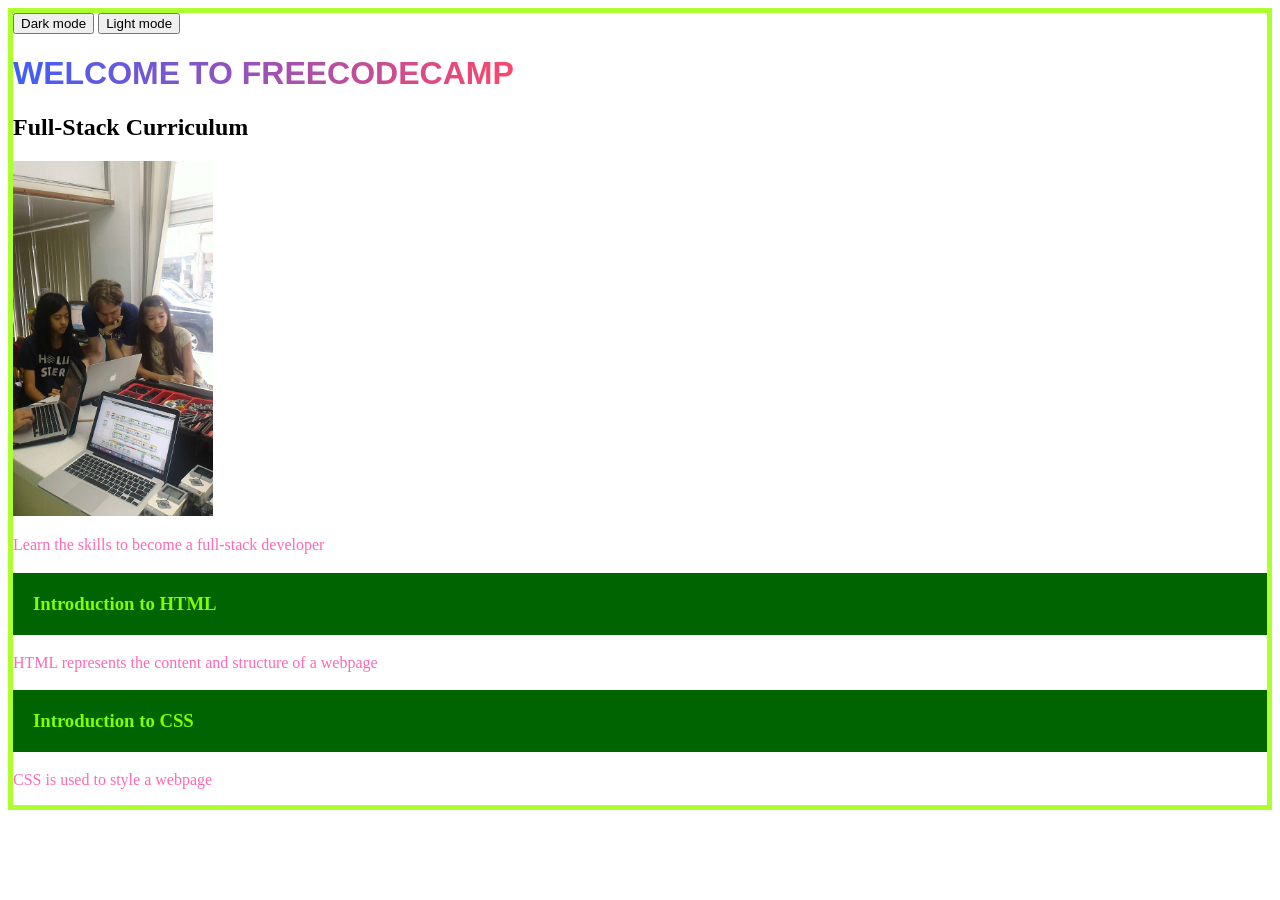
==== school.html @ 962768c2 "First version" ====
<!doctype html>
<html>
  <head>
    <title>My first webpage</title>
    <link rel="stylesheet" href="./styles/second.css" />
    <link rel="stylesheet" href="./styles/first.css" />

  </head>

  <body id="light">
    <button onclick="document.body.id='dark';">
      Dark mode
    </button>
    <button onclick="document.body.id='light';">
      Light mode
    </button>

    <h1>
      <span>Welcome to freeCodeCamp</span>
    </h1>

    <h2>Full-Stack Curriculum</h2>
    <img src="./images/wilkins-teaching-lego.jpg" width="200" />

    <p>Learn the skills to become a full-stack developer</p>

    <h3>Introduction to HTML</h3>
    <p>HTML represents the content and structure of a webpage</p>

    <h3>Introduction to CSS</h3>
    <p>CSS is used to style a webpage</p>

    <script>
      let dog = {
        name: "Puddles",
        weight: 7,
        happy: false,
      };
      console.log(dog.name);
      let family = {
        dad: "Ba",
        mom: "Ma",
        daughter: "Jie",
        pet: dog,
      };
      console.log(family);
      family.pet.happy = true;
      console.log(console);
    </script>
  </body>
</html>
---- styles/second.css ----
#dark {
  background-color: black;
  color: white;

  p {
    color: yellow;
  }

  h3 {
    color: black;
    background-color: violet;
    padding: 20px;
  }

  h1 {
    text-transform: uppercase;
    font-family: "Arial Black", sans-serif;
    font-weight: bold;
    color: transparent;

    span {
      display: inline-block;
      background: linear-gradient(
        to right,
        rgba(63, 94, 251, 1) 0%,
        rgba(157, 82, 180, 1) 50%,
        rgba(252, 70, 107, 1) 100%
      );
      background-clip: text;
    }
  }
}
---- styles/first.css ----
#light {
  border: 5px solid greenyellow;
  background-color: white;
  color: black;
 


  p {
    color: hotpink;
  }

  h3 {
    color: chartreuse;
    background-color: darkgreen;
    padding: 20px;
  }

  h1 {
    text-transform: uppercase;
    font-family: "Arial Black", sans-serif;
    font-weight: bold;
    color: transparent;

    span {
      display: inline-block;
      background: linear-gradient(
        to right,
        rgba(63, 94, 251, 1) 0%,
        rgba(157, 82, 180, 1) 50%,
        rgba(252, 70, 107, 1) 100%
      );
      background-clip: text;
    }
  }
}
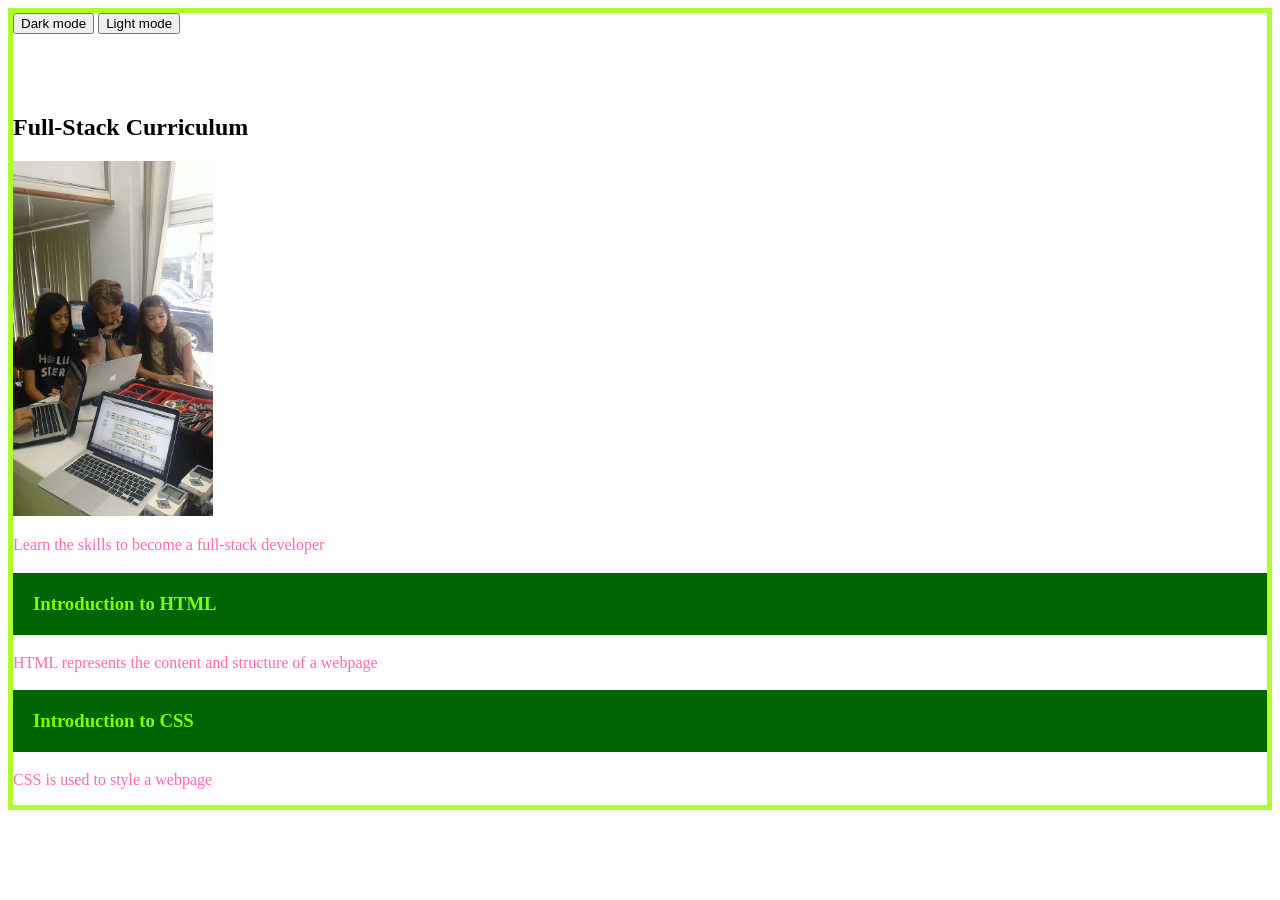
==== commit b873acc5: "New h1" ====
--- a/school.html
+++ b/school.html
@@ -16,7 +16,7 @@
     </button>
 
     <h1>
-      <span>Welcome to freeCodeCamp</span>
+      My first webpage
     </h1>
 
     <h2>Full-Stack Curriculum</h2>
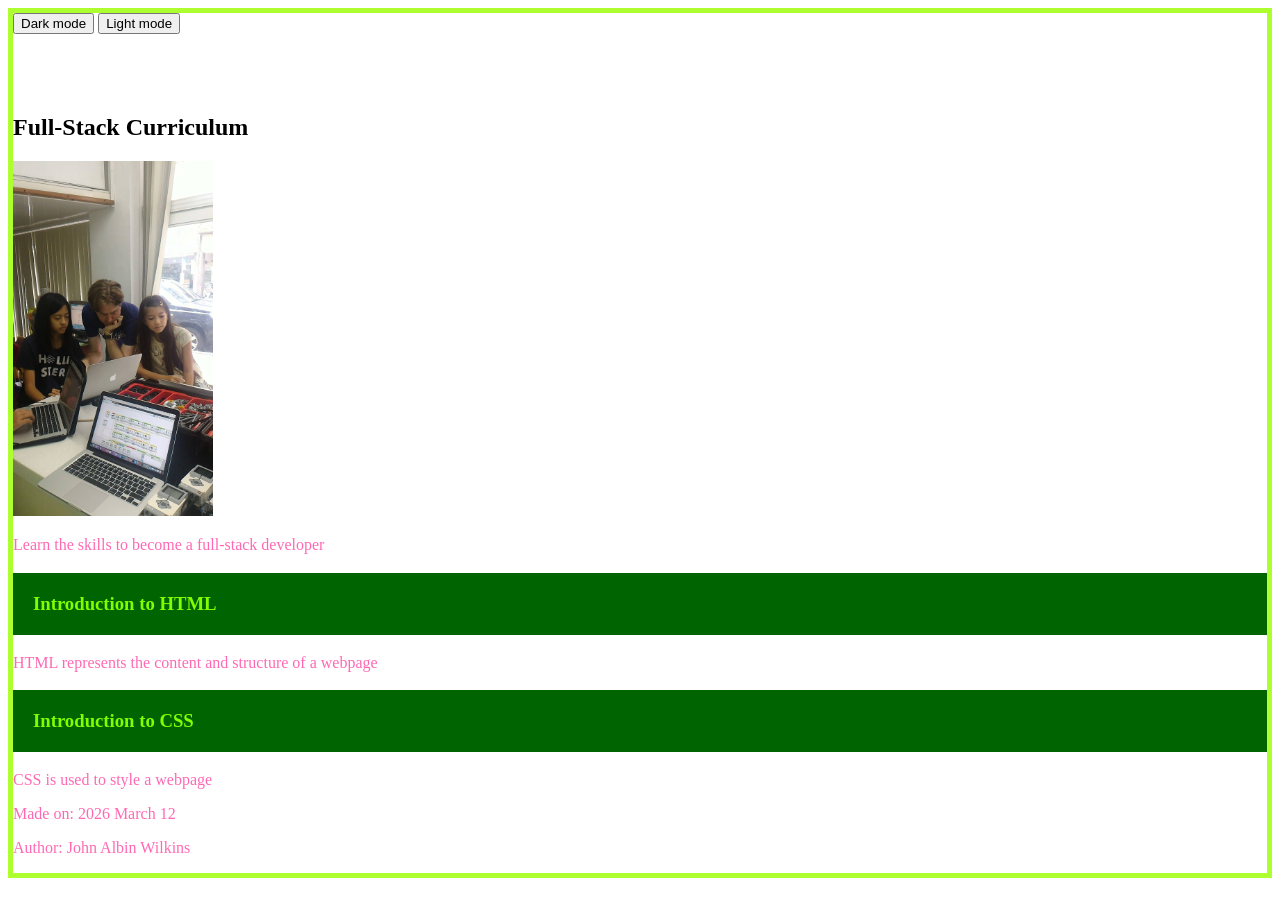
==== commit 688fba38: "Add footer" ====
--- a/school.html
+++ b/school.html
@@ -30,6 +30,10 @@
     <h3>Introduction to CSS</h3>
     <p>CSS is used to style a webpage</p>
 
+    <footer>
+      <p>Made on: 2026 March 12</p>
+      <p>Author: John Albin Wilkins</p>
+    </footer>
     <script>
       let dog = {
         name: "Puddles",
